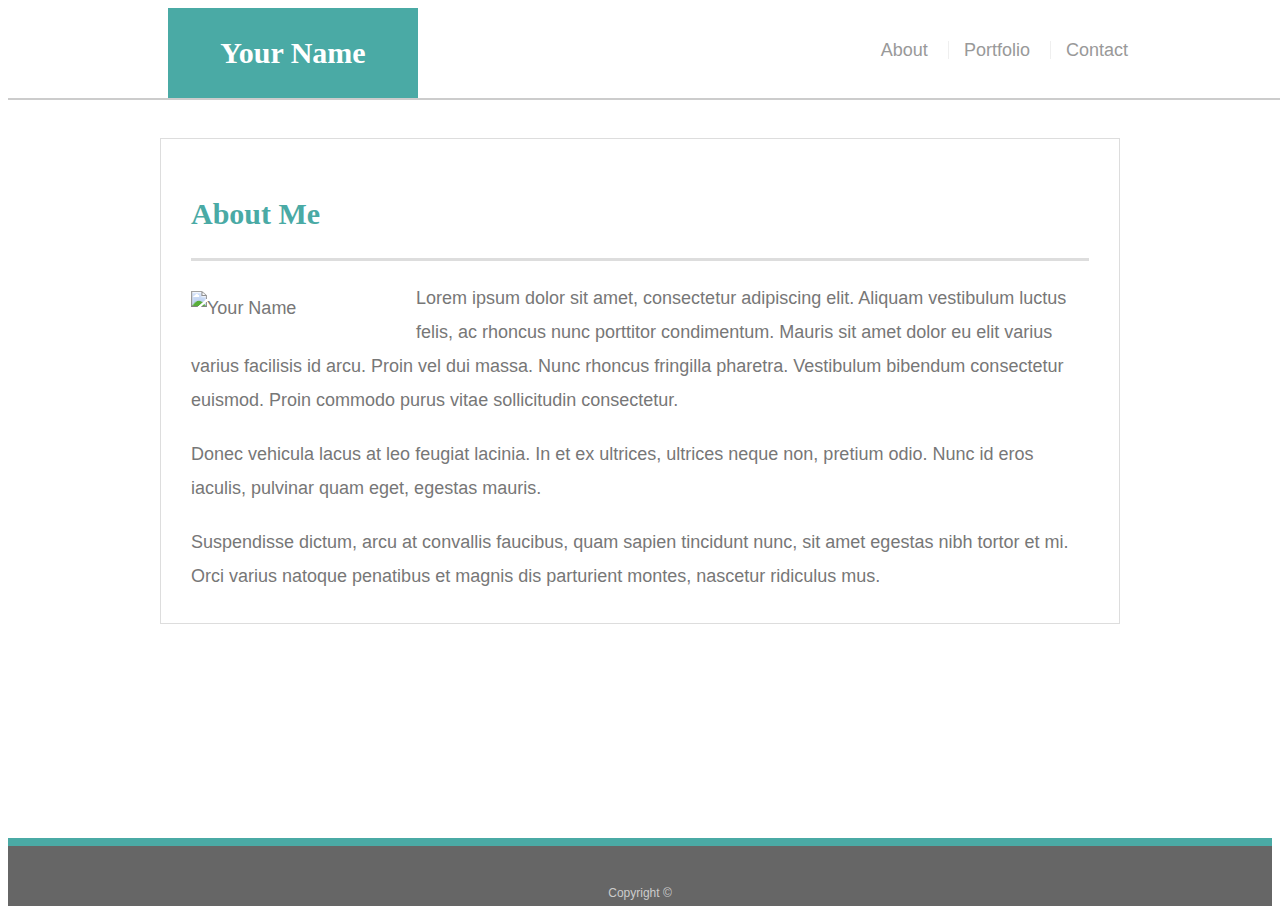
==== index.html @ c1c43829 "addidng elements to project" ====
<!doctype html>
<html lang="en-us">

<head>
  <meta charset="UTF-8">
  <title>About | Your Name</title>
  <link rel="stylesheet" type="text/css" href="assets/css/style.css">
</head>

<body>

  <header id="masthead">
    <div class="container">
      <a href="index.html" id="logo">Your Name</a>
      <nav>
        <a href="index.html">About</a>
        <a href="portfolio.html">Portfolio</a>
        <a href="contact.html">Contact</a>
      </nav>
    </div>
  </header>

  <div id="main-container" class="container">
    <section class="main-section">
      <h1>About Me</h1>

      <img src="assets/images/cat.jpg" class="auth-image" alt="Your Name">

      <p>Lorem ipsum dolor sit amet, consectetur adipiscing elit. Aliquam vestibulum luctus felis, ac rhoncus nunc porttitor condimentum. Mauris sit amet dolor eu elit varius varius facilisis id arcu. Proin vel dui massa. Nunc rhoncus fringilla pharetra. Vestibulum bibendum consectetur euismod. Proin commodo purus vitae sollicitudin consectetur.</p>

      <p>Donec vehicula lacus at leo feugiat lacinia. In et ex ultrices, ultrices neque non, pretium odio. Nunc id eros iaculis, pulvinar quam eget, egestas mauris.</p>

      <p>Suspendisse dictum, arcu at convallis faucibus, quam sapien tincidunt nunc, sit amet egestas nibh tortor et mi. Orci varius natoque penatibus et magnis dis parturient montes, nascetur ridiculus mus.</p>

    </section>

  </div>

  <footer>
    <div class="container">
      Copyright &copy; 
    </div>
  </footer>
</body>

</html>
---- assets/css/style.css ----
body {
    font-family: Arial, "Helvetica Neue", Helvetica, sans-serif;
    font-size: 18px;
    line-height: 34px;
    color: #777777;
    background: url("../images/concrete_seamless.png");
  }
  
  * {
    box-sizing: border-box;
  }
  
  /* general */
  
  .container {
    width: 100%;
    max-width: 960px;
    margin: 0 auto;
    clear: both;
  }
  
  h1,
  h2,
  h3,
  p {
    margin-bottom: 20px;
  }
  
  p:last-child {
    margin-bottom: 0;
  }
  
  h1,
  h2,
  h3 {
    font-family: Georgia, Times, "Times New Roman", serif;
    font-weight: 700;
    color: #4aaaa5;
  }
  
  h1 {
    padding-bottom: 20px;
    font-size: 30px;
    line-height: 49px;
    border-bottom: 3px solid #dddddd;
  }
  
  h2,
  h3 {
    font-size: 22px;
  }
  
  /* header */
  
  #masthead {
    position: fixed;
    z-index: 99;
    width: 100%;
    margin: 0 0 30px;
    overflow: auto;
    color: #ffffff;
    background: #ffffff;
    border-bottom: 2px solid #cccccc;
  }
  
  #logo {
    float: left;
    width: 250px;
    height: 90px;
    font-family: Georgia, Times, "Times New Roman", serif;
    font-size: 30px;
    font-weight: 700;
    line-height: 90px;
    color: #ffffff;
    text-align: center;
    text-decoration: none;
    background: #4aaaa5;
  }
  
  nav {
    float: right;
    margin-top: 25px;
  }
  
  nav a {
    display: inline-block;
    padding-left: 15px;
    margin-left: 15px;
    line-height: 18px;
    color: #999;
    text-decoration: none;
    border-left: 1px solid #efefef;
  }
  
  nav a:first-child {
    border-left: 0 none;
  }
  
  /* footer */
  
  footer {
    padding: 30px 0;
    clear: both;
    font-size: 12px;
    color: #ffffff;
    color: #cccccc;
    text-align: center;
    background: #666666;
    border-top: 8px solid #4aaaa5;
    height: 50px;
  }
  
  h3, h2 {
    padding-bottom: 20px;
    margin-bottom: 15px;
    line-height: 22px;
    border-bottom: 2px solid #eeeeee;
  }
  
  /* main */
  
  #main-container {
    padding-top: 130px;
    min-height: calc(100vh - 70px);
  }
  
  .main-section {
    float: left;
    width: 100%;
    max-width: 960px;
    padding: 30px;
    margin: 0 0 40px;
    background: #ffffff;
    border: 1px solid #dddddd;
  }
  
  /* portfolio page */
  
  .work {
    position: relative;
    float: left;
    width: 274px;
    margin: 20px 0 25px;
    overflow: auto;
  }
  
  .work:nth-child(even) {
    margin-right: 40px;
  }
  
  .work img {
    width: 100%;
    border: 0 none;
    opacity: 0.8;
  }
  
  .work h3 {
    position: absolute;
    bottom: 20px;
    width: 100%;
    padding: 15px;
    margin-bottom: 0;
    font-weight: 300;
    line-height: 30px;
    color: #ffffff;
    text-align: center;
    background: #4aaaa5;
    border-bottom: 0;
  }
  
  .auth-image {
    float: left;
    width: 200px;
    height: auto;
    margin-top: 10px;
    margin-right: 25px;
  }
  
  /* contact page */
  
  #contact-form ul {
    margin-bottom: 20px;
  }
  
  #contact-form li {
    margin-bottom: 10px;
  }
  
  label,
  input[type=text],
  input[type=email],
  textarea {
    display: block;
    width: 100%;
  }
  
  input[type=text],
  input[type=email],
  textarea {
    height: 35px;
    padding: 0 10px;
    font-size: 14px;
    border: 1px solid #dddddd;
  }
  
  textarea {
    height: 200px;
  }
  
  input[type=submit] {
    padding: 10px 30px;
    font-size: 18px;
    color: #ffffff;
    cursor: pointer;
    background: #4aaaa5;
    border: 0 none;
  }
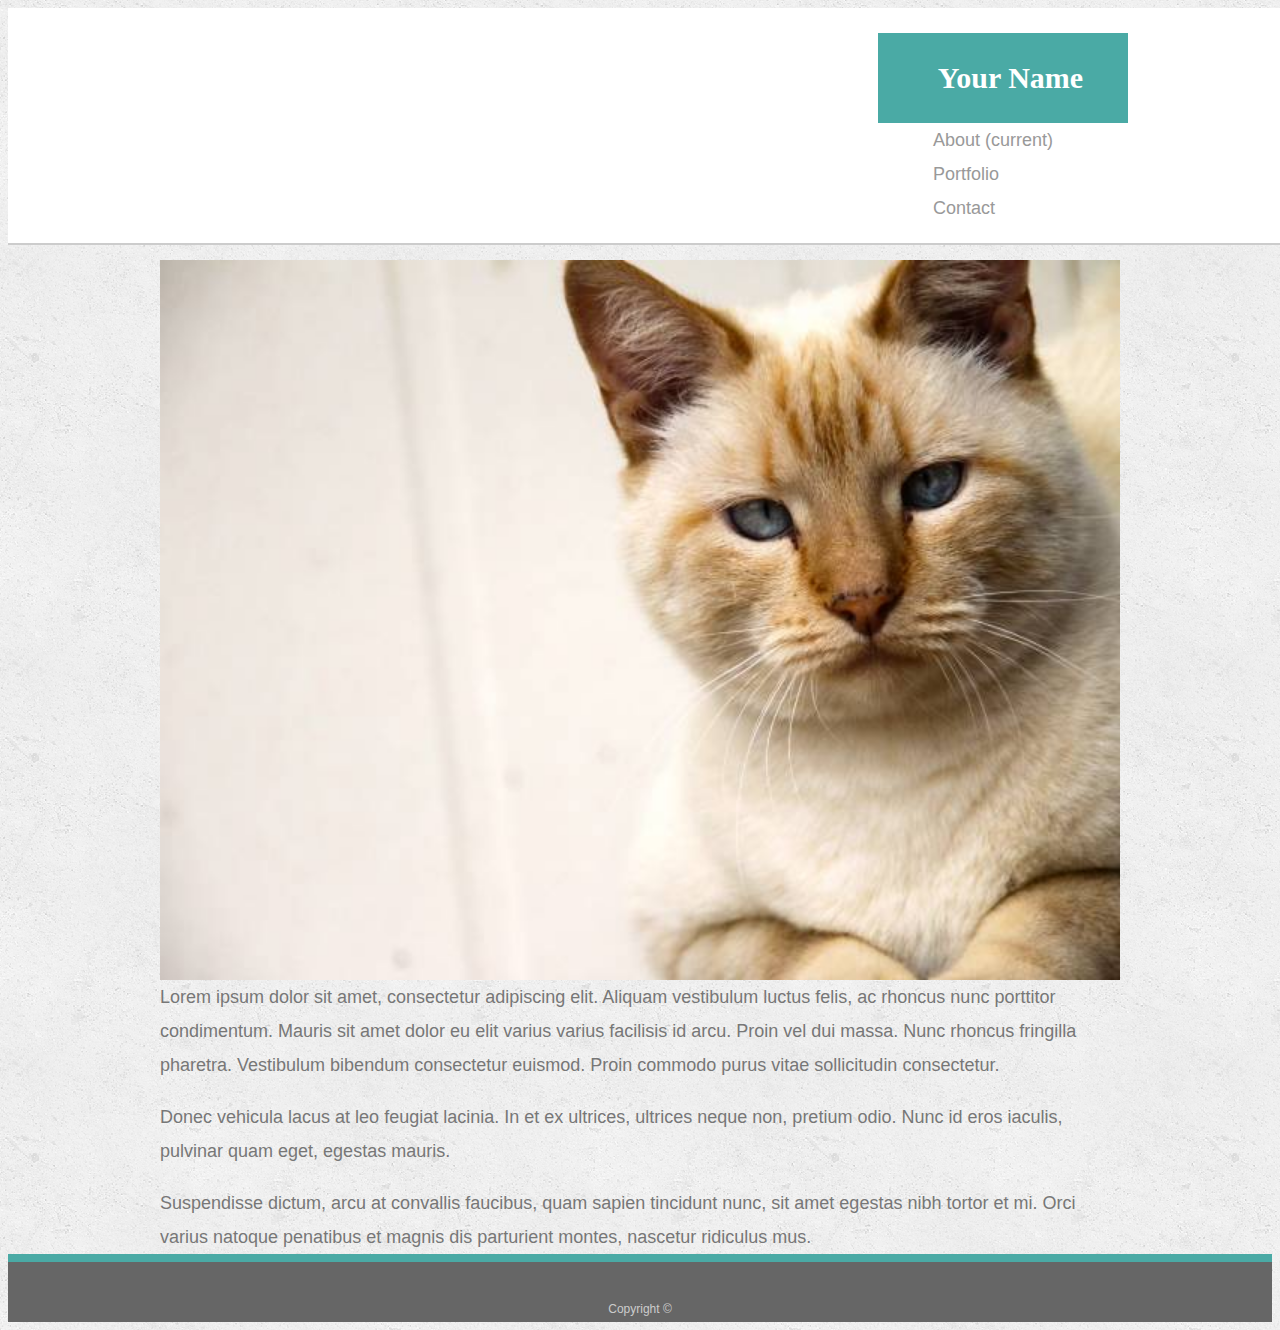
==== commit da14f22c: "nav bar,pic resizing,attepmted grid layout" ====
--- a/index.html
+++ b/index.html
@@ -3,6 +3,7 @@
 
 <head>
   <meta charset="UTF-8">
+  <meta name="viewport" content="width=device-width, initial-scale=1">
   <title>About | Your Name</title>
   <link rel="stylesheet" type="text/css" href="assets/css/style.css">
 </head>
@@ -10,28 +11,46 @@
 <body>
 
   <header id="masthead">
+       
     <div class="container">
-      <a href="index.html" id="logo">Your Name</a>
-      <nav>
-        <a href="index.html">About</a>
-        <a href="portfolio.html">Portfolio</a>
-        <a href="contact.html">Contact</a>
-      </nav>
+            <nav>
+                    <a href="index.html" id="logo">Your Name</a>
+                    <div class="collapse navbar-collapse" id="navbarTogglerDemo02">
+                      <ul class="navbar-nav mr-auto mt-2 mt-lg-0">
+                        <li class="nav-item active">
+                          <a class="nav-link" href="index.html">About <span class="sr-only">(current)</span></a>
+                        </li>
+                        <li class="nav-item">
+                          <a class="nav-link" href="portfolio.html">Portfolio</a>
+                        </li>
+                        <li class="nav-item">
+                          <a class="nav-link" href="contact.html" >Contact</a>
+                        </li>
+                      </ul>
+                    </div>
+                  
+      
+            </nav>
     </div>
   </header>
 
   <div id="main-container" class="container">
-    <section class="main-section">
+    <section>
+            <div class="row"></div>
+            <div class="col-sm-12">
       <h1>About Me</h1>
 
-      <img src="assets/images/cat.jpg" class="auth-image" alt="Your Name">
-
-      <p>Lorem ipsum dolor sit amet, consectetur adipiscing elit. Aliquam vestibulum luctus felis, ac rhoncus nunc porttitor condimentum. Mauris sit amet dolor eu elit varius varius facilisis id arcu. Proin vel dui massa. Nunc rhoncus fringilla pharetra. Vestibulum bibendum consectetur euismod. Proin commodo purus vitae sollicitudin consectetur.</p>
-
-      <p>Donec vehicula lacus at leo feugiat lacinia. In et ex ultrices, ultrices neque non, pretium odio. Nunc id eros iaculis, pulvinar quam eget, egestas mauris.</p>
-
-      <p>Suspendisse dictum, arcu at convallis faucibus, quam sapien tincidunt nunc, sit amet egestas nibh tortor et mi. Orci varius natoque penatibus et magnis dis parturient montes, nascetur ridiculus mus.</p>
-
+      <img src="assets/images/cat.jpg" class="responsive" alt="Your Name"width="100" height="100">
+      <div class="container">
+            <div class="row"></div>
+            <div class="col-sm-12">
+            <p>Lorem ipsum dolor sit amet, consectetur adipiscing elit. Aliquam vestibulum luctus felis, ac rhoncus nunc porttitor condimentum. Mauris sit amet dolor eu elit varius varius facilisis id arcu. Proin vel dui massa. Nunc rhoncus fringilla pharetra. Vestibulum bibendum consectetur euismod. Proin commodo purus vitae sollicitudin consectetur.</p>
+            </div>
+            <div class="col-sm-4">
+            <p>Donec vehicula lacus at leo feugiat lacinia. In et ex ultrices, ultrices neque non, pretium odio. Nunc id eros iaculis, pulvinar quam eget, egestas mauris.</p>
+            </div>
+            <div class="col-sm-4"><p>Suspendisse dictum, arcu at convallis faucibus, quam sapien tincidunt nunc, sit amet egestas nibh tortor et mi. Orci varius natoque penatibus et magnis dis parturient montes, nascetur ridiculus mus.</p>
+            </div>
     </section>
 
   </div>
--- a/assets/css/style.css
+++ b/assets/css/style.css
@@ -168,9 +168,9 @@
     border-bottom: 0;
   }
   
-  .auth-image {
-    float: left;
-    width: 200px;
+  .responsive {
+    float: left;
+    width: 100%;
     height: auto;
     margin-top: 10px;
     margin-right: 25px;
@@ -215,4 +215,9 @@
     background: #4aaaa5;
     border: 0 none;
   }
+  .responsive{
+    .responsive {
+        width: 100%;
+        height: auto;
+  }
   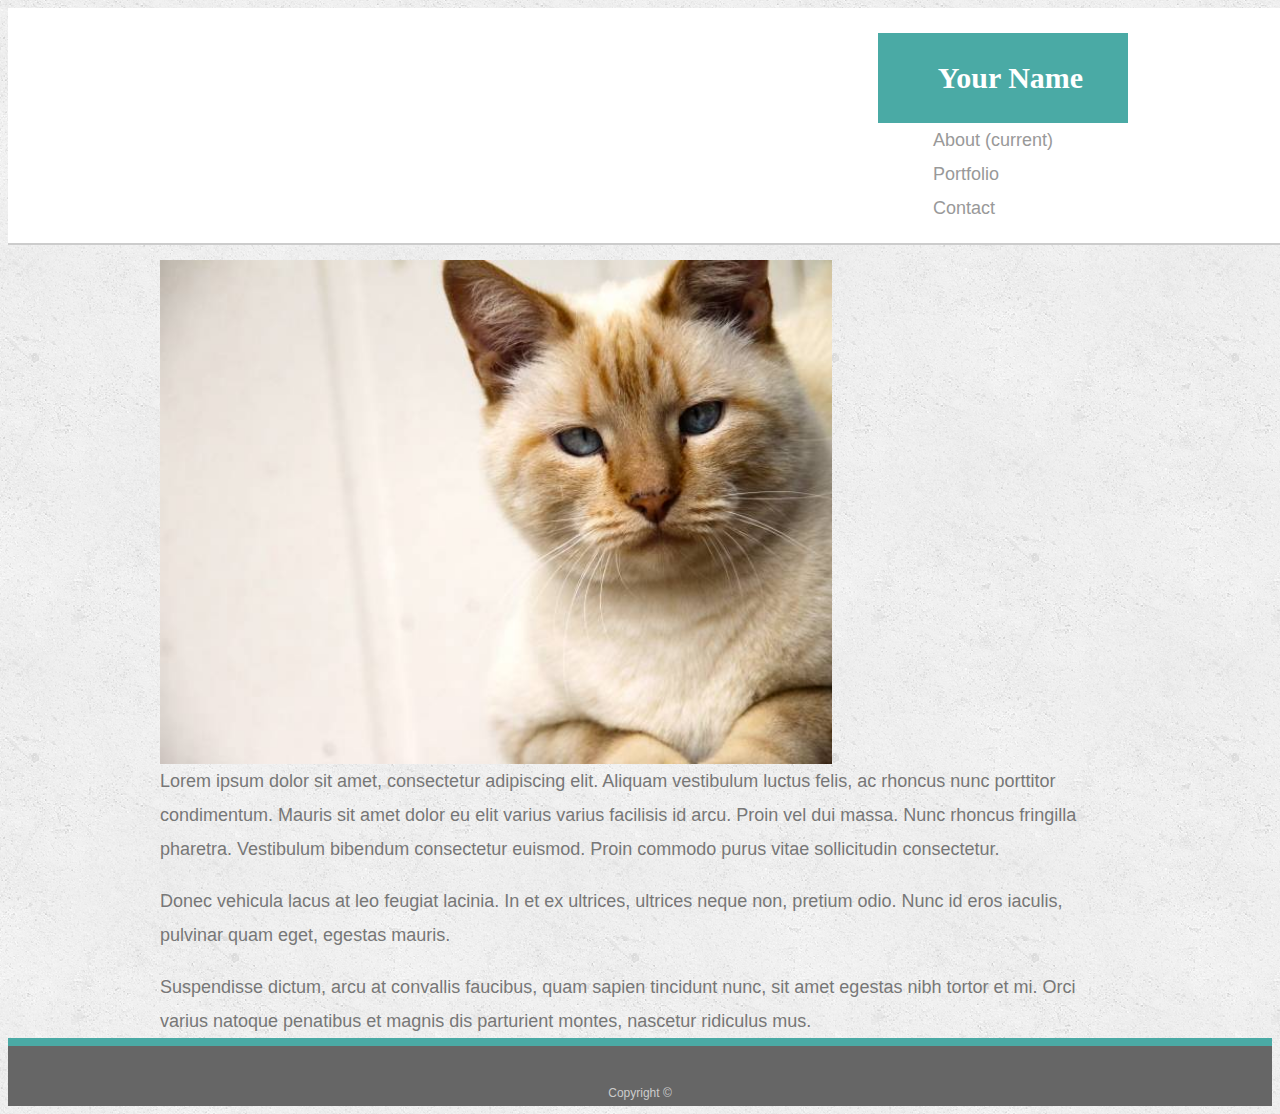
==== commit 6a1a4c08: "fixed sizing to my liking" ====
--- a/index.html
+++ b/index.html
@@ -40,7 +40,7 @@
             <div class="col-sm-12">
       <h1>About Me</h1>
 
-      <img src="assets/images/cat.jpg" class="responsive" alt="Your Name"width="100" height="100">
+      <img src="assets/images/cat.jpg" class="responsive" alt="Your Name">
       <div class="container">
             <div class="row"></div>
             <div class="col-sm-12">
--- a/assets/css/style.css
+++ b/assets/css/style.css
@@ -170,7 +170,7 @@
   
   .responsive {
     float: left;
-    width: 100%;
+    width: 70%;
     height: auto;
     margin-top: 10px;
     margin-right: 25px;
@@ -215,9 +215,5 @@
     background: #4aaaa5;
     border: 0 none;
   }
-  .responsive{
-    .responsive {
-        width: 100%;
-        height: auto;
-  }
+  
   